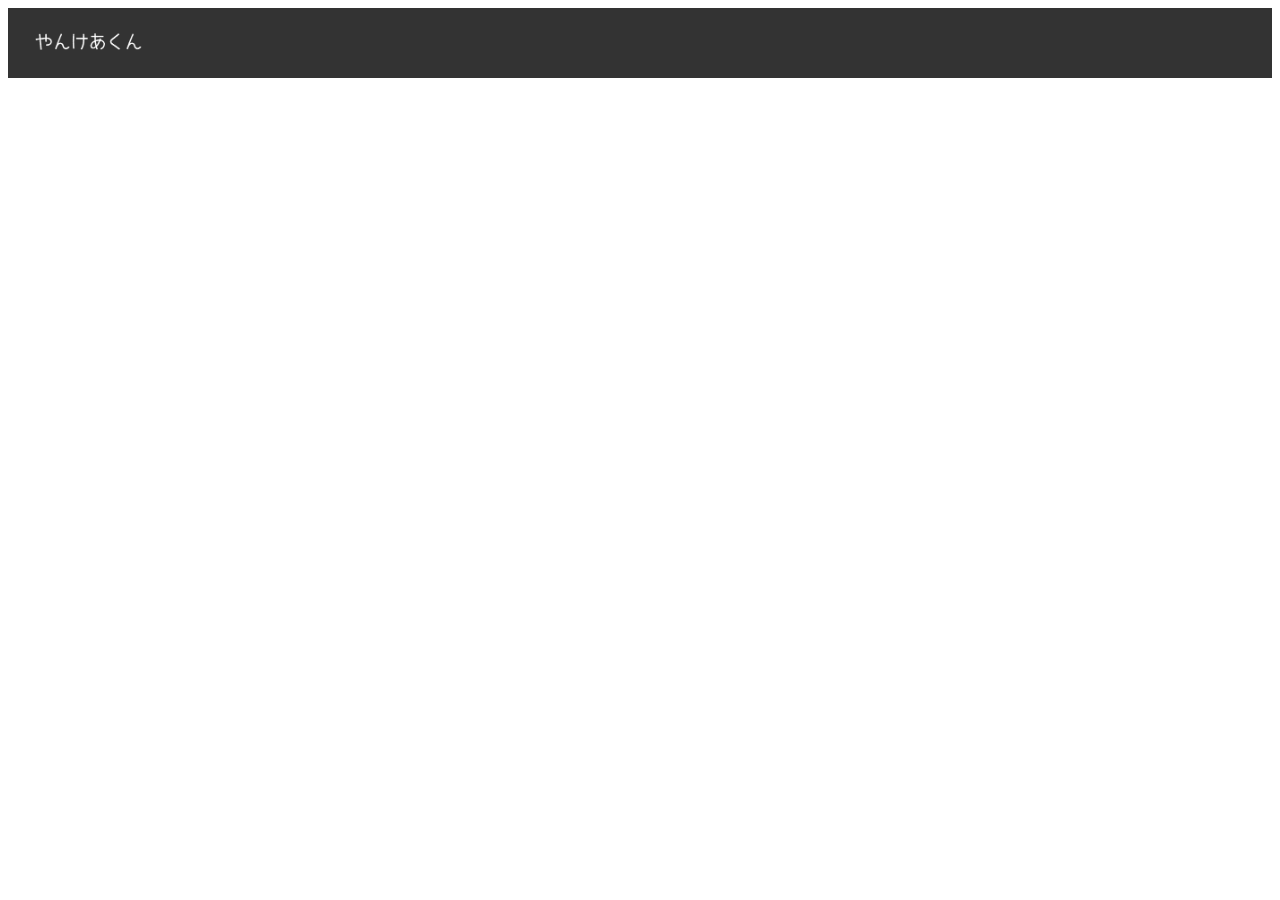
==== AI.html @ 87944248 "色々" ====
<!DOCTYPE html>
<html lang = "ja">
<head>
  <meta charset="UTF-8">
  <meta name = "viewport" content = "width=device-width, initial-scale=1.0">
  <title>AIやんけあくん</title>
  <link rel = "stylesheet" href = "AI.css">
</head>

<body>
  <header>
    <img src = "6d7vv.png">
  </header>
---- AI.css ----
header {
  background-color: #333333;
  display: flex;
  justify-content: space-between;
  padding: 20px;
}

header img{
  height: 30px;
}
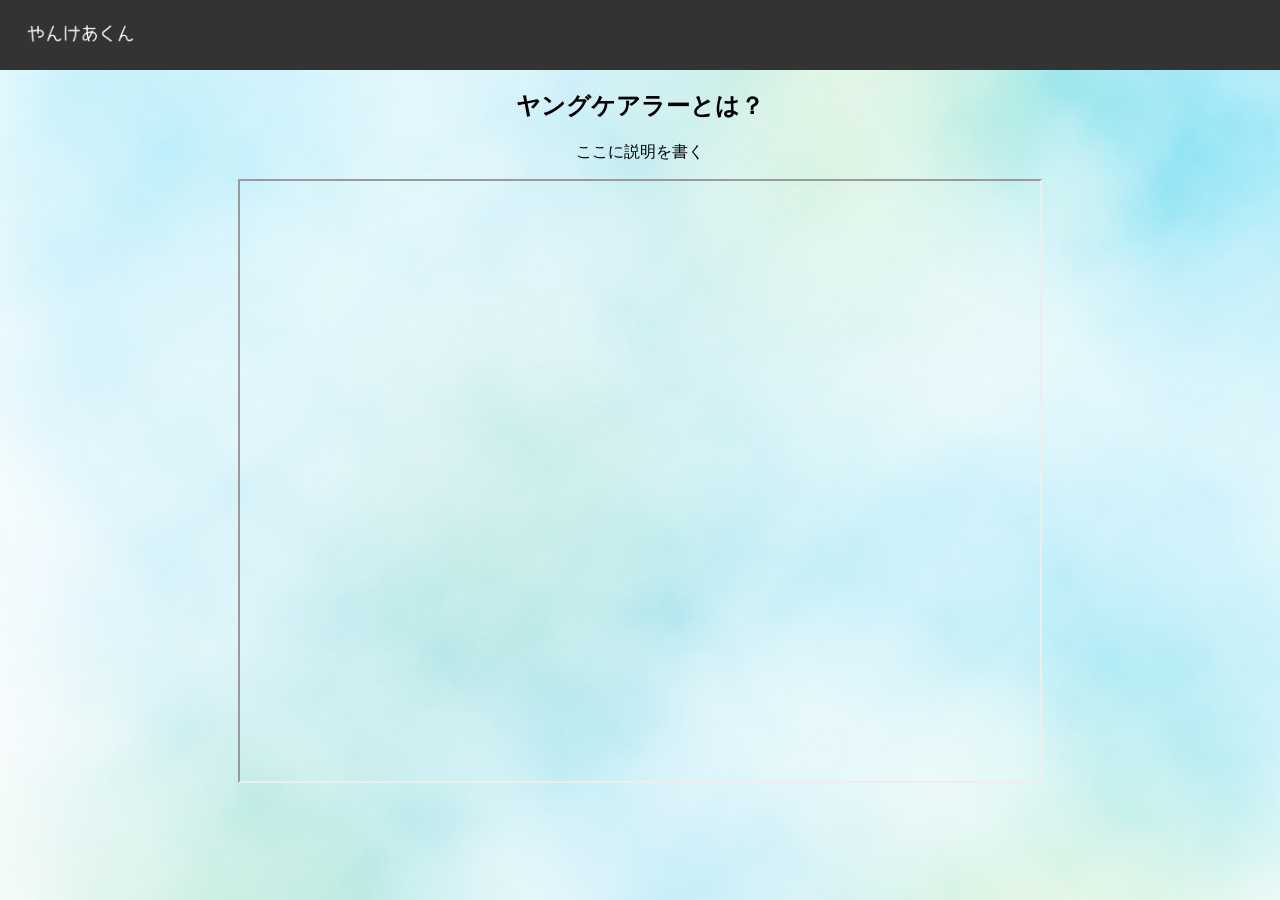
==== commit 2a583b75: "サイト遷移" ====
--- a/AI.html
+++ b/AI.html
@@ -10,4 +10,10 @@
 <body>
   <header>
     <img src = "6d7vv.png">
-  </header>+  </header>
+
+  <div class="content">
+    <h2>ヤングケアラーとは？</h2>
+    <p>ここに説明を書く</p>
+    <iframe src="https://yangu-nu.vercel.app/chat.html" width="800" height="600"></iframe>
+  </div>
--- a/AI.css
+++ b/AI.css
@@ -7,4 +7,11 @@
 
 header img{
   height: 30px;
+}
+
+body {
+  text-align: center;
+  margin: 0;
+  background-image: url(27131331.jpg);
+  background-size: cover;
 }
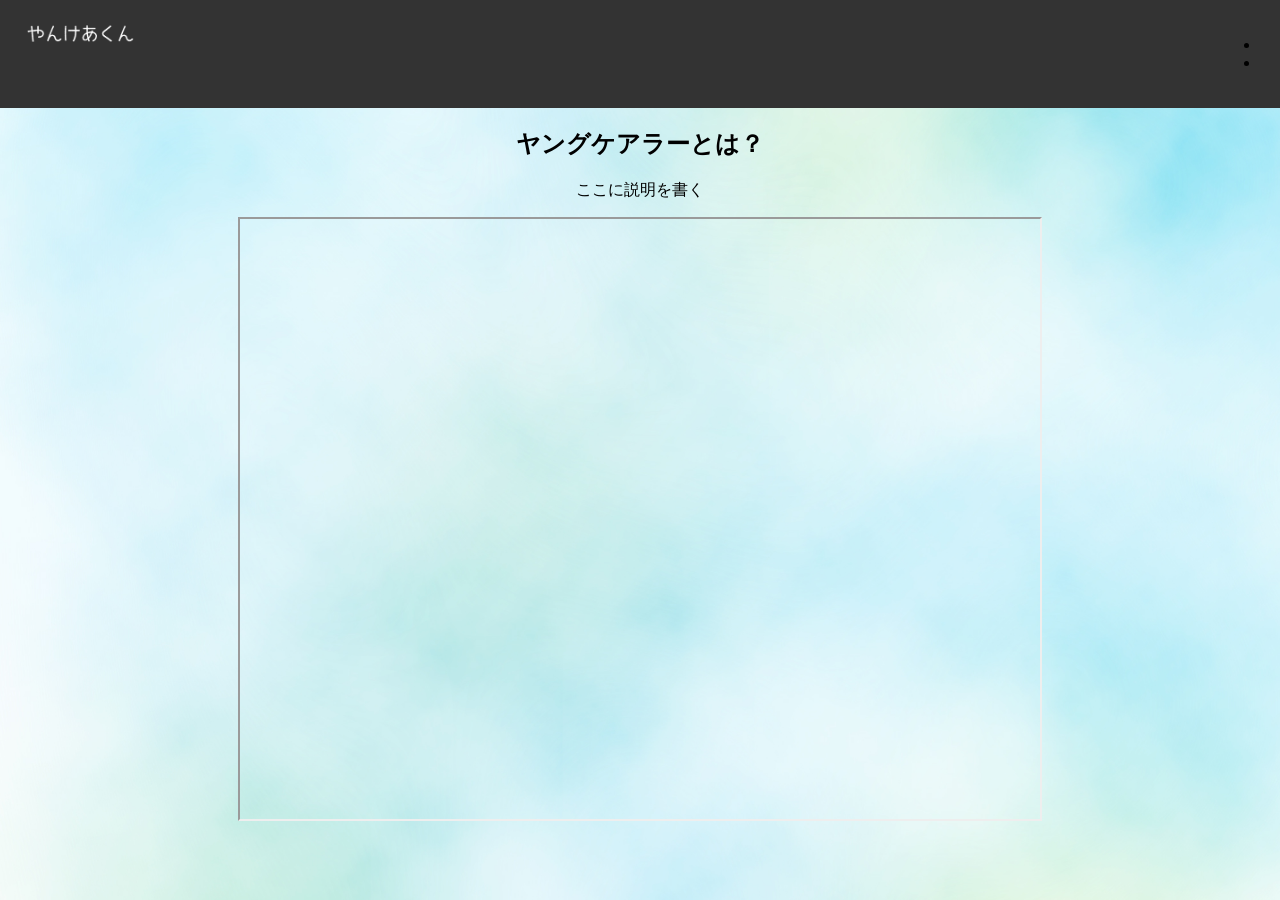
==== commit 007b1762: "ほーむ" ====
--- a/AI.html
+++ b/AI.html
@@ -9,7 +9,13 @@
 
 <body>
   <header>
-    <img src = "6d7vv.png">
+    <a href = "https://projectn-shizuoka.github.io/YC/">
+      <img src = "6d7vv.png">
+    </a>
+    <ul>
+      <li></li>
+      <li></li>
+    </ul>
   </header>
 
   <div class="content">
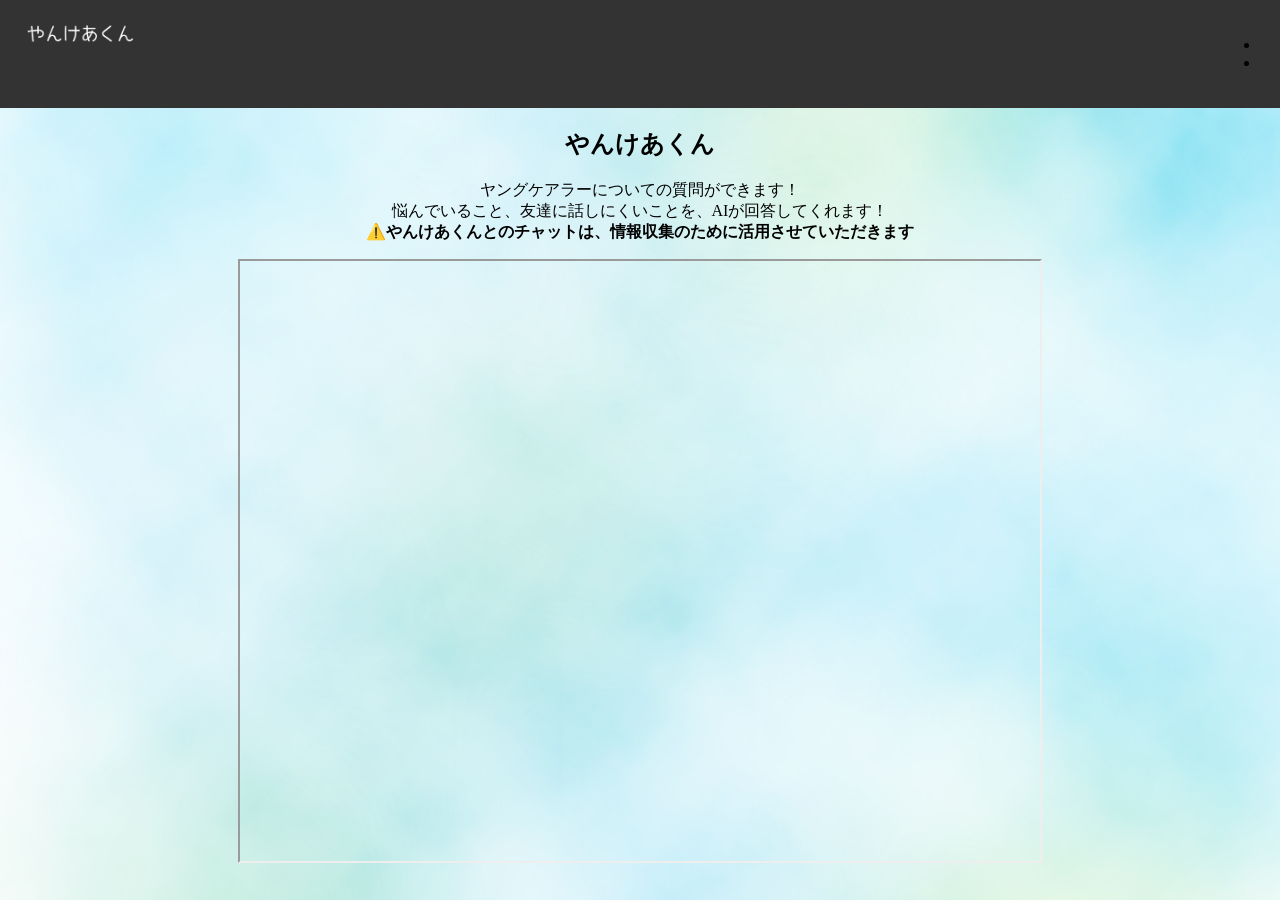
==== commit 7f247333: "色々" ====
--- a/AI.html
+++ b/AI.html
@@ -19,7 +19,12 @@
   </header>
 
   <div class="content">
-    <h2>ヤングケアラーとは？</h2>
-    <p>ここに説明を書く</p>
+    <h2>やんけあくん</h2>
+    <p>ヤングケアラーについての質問ができます！
+      <br>
+      悩んでいること、友達に話しにくいことを、AIが回答してくれます！
+      <br>
+      <span>⚠️やんけあくんとのチャットは、情報収集のために活用させていただきます</span>
+    </p>
     <iframe src="https://yangu-nu.vercel.app/chat.html" width="800" height="600"></iframe>
   </div>
--- a/AI.css
+++ b/AI.css
@@ -14,4 +14,8 @@
   margin: 0;
   background-image: url(27131331.jpg);
   background-size: cover;
-}+}
+
+span {
+  font-weight: bold;
+}
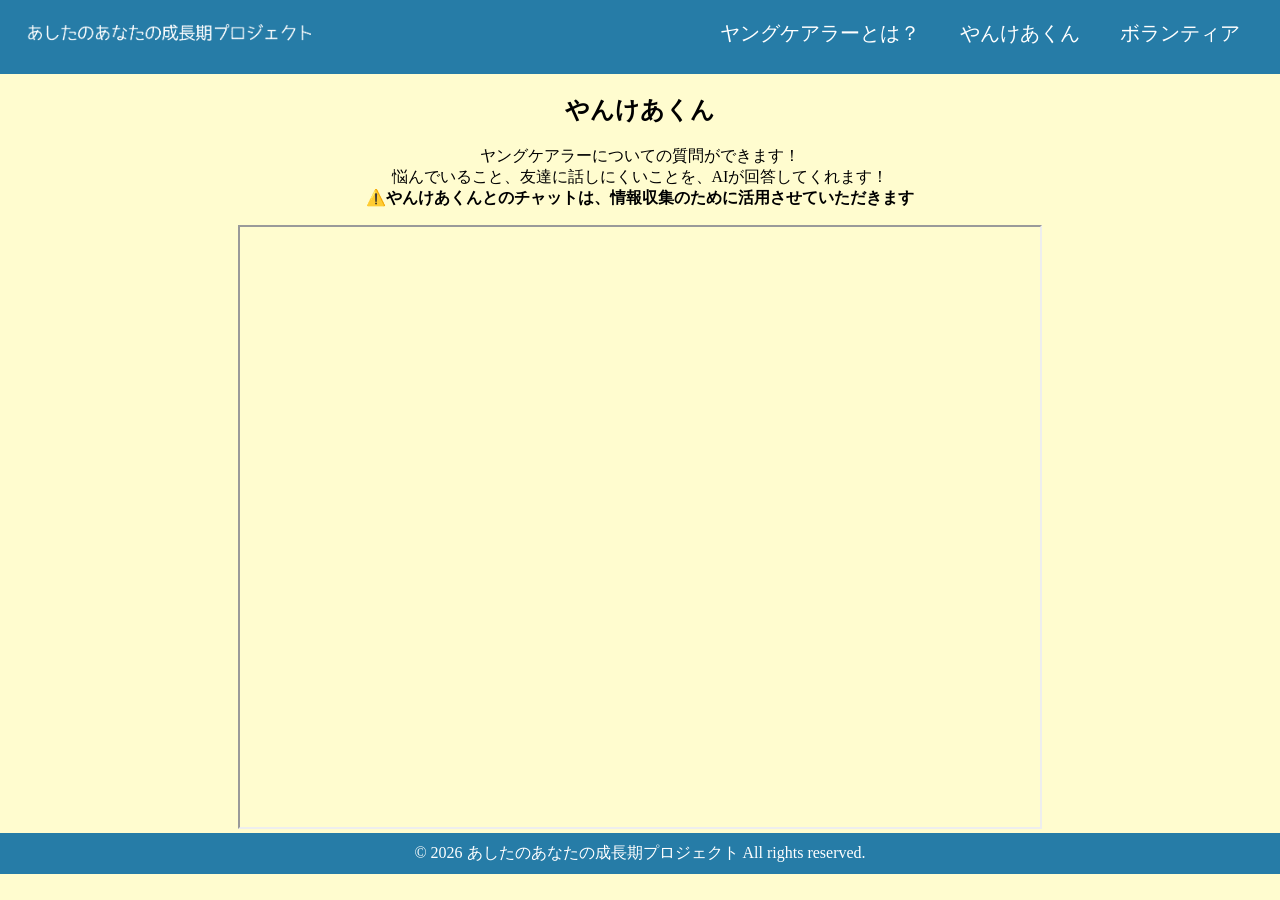
==== commit 1546f145: "やんけあくん更新" ====
--- a/AI.html
+++ b/AI.html
@@ -10,11 +10,12 @@
 <body>
   <header>
     <a href = "https://projectn-shizuoka.github.io/YC/">
-      <img src = "6d7vv.png">
+      <img src = "名前.png">
     </a>
     <ul>
-      <li></li>
-      <li></li>
+      <li><a href = "#ヤングケアラー">ヤングケアラーとは？</a></li>
+      <li><a href = "#やんけあくん">やんけあくん</a></li>
+      <li><a href = "#ボランティア">ボランティア</a></li>
     </ul>
   </header>
 
@@ -27,4 +28,10 @@
       <span>⚠️やんけあくんとのチャットは、情報収集のために活用させていただきます</span>
     </p>
     <iframe src="https://yangu-nu.vercel.app/chat.html" width="800" height="600"></iframe>
-  </div>+  </div>
+
+  <footer>
+    &copy; 2026 あしたのあなたの成長期プロジェクト All rights reserved.
+  </footer>
+</body>
+</html>
--- a/AI.css
+++ b/AI.css
@@ -1,8 +1,28 @@
 header {
-  background-color: #333333;
+  background-color: #267CA7;
   display: flex;
   justify-content: space-between;
   padding: 20px;
+}
+
+header ul {
+  margin: 0;
+  display: flex;
+  list-style: none;
+}
+
+header ul li {
+  padding: 0 20px;
+}
+
+header ul li a {
+  color: #FFFFFF;
+  font-size: 20px;
+  text-decoration: none;
+}
+
+header ul li a:hover {
+  color: #7BC3D1
 }
 
 header img{
@@ -12,10 +32,22 @@
 body {
   text-align: center;
   margin: 0;
-  background-image: url(27131331.jpg);
+  background-image: url(YC_background.png);
   background-size: cover;
 }
 
 span {
   font-weight: bold;
 }
+
+@media (max-width: 768px) {
+  .content {
+
+  }
+}
+
+footer{
+  background-color: #267CA7;
+  color: #FFFFFF;
+  padding: 10px;
+}
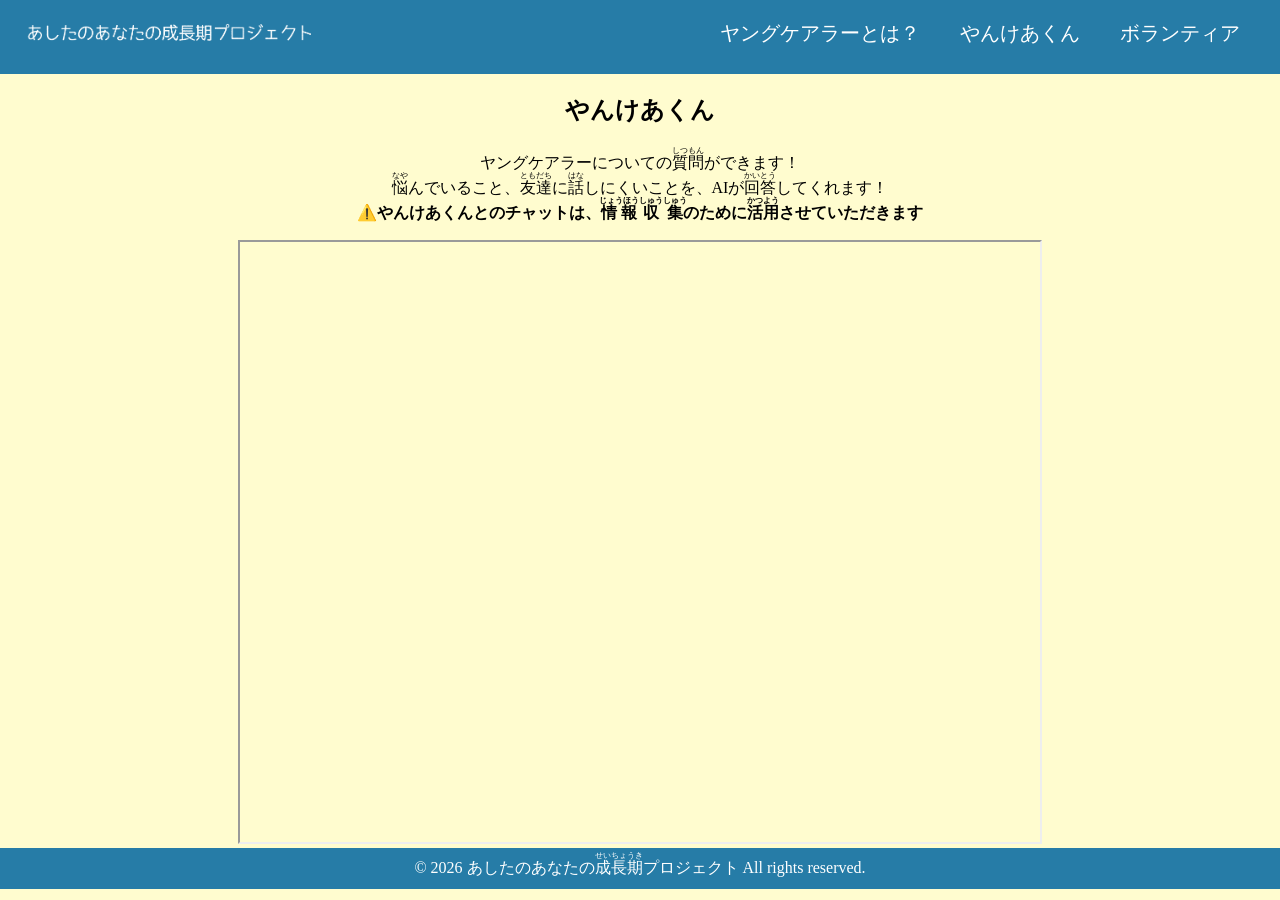
==== commit bdb9a634: "発表前最終更新" ====
--- a/AI.html
+++ b/AI.html
@@ -21,17 +21,17 @@
 
   <div class="content">
     <h2>やんけあくん</h2>
-    <p>ヤングケアラーについての質問ができます！
+    <p>ヤングケアラーについての<ruby><rb>質問</rb><rp>(</rp><rt>しつもん</rt><rp>)</rp></ruby>ができます！
       <br>
-      悩んでいること、友達に話しにくいことを、AIが回答してくれます！
+      <ruby><rb>悩</rb><rp>(</rp><rt>なや</rt><rp>)</rp></ruby>んでいること、<ruby><rb>友達</rb><rp>(</rp><rt>ともだち</rt><rp>)</rp></ruby>に<ruby><rb>話</rb><rp>(</rp><rt>はな</rt><rp>)</rp></ruby>しにくいことを、AIが<ruby><rb>回答</rb><rp>(</rp><rt>かいとう</rt><rp>)</rp></ruby>してくれます！
       <br>
-      <span>⚠️やんけあくんとのチャットは、情報収集のために活用させていただきます</span>
+      <span>⚠️やんけあくんとのチャットは、<ruby><rb>情報</rb><rp>(</rp><rt>じょうほう</rt><rp>)</rp></ruby><ruby><rb>収集</rb><rp>(</rp><rt>しゅうしゅう</rt><rp>)</rp></ruby>のために<ruby><rb>活用</rb><rp>(</rp><rt>かつよう</rt><rp>)</rp></ruby>させていただきます</span>
     </p>
     <iframe src="https://yangu-nu.vercel.app/chat.html" width="800" height="600"></iframe>
   </div>
 
   <footer>
-    &copy; 2026 あしたのあなたの成長期プロジェクト All rights reserved.
+    &copy; 2026 あしたのあなたの<ruby><rb>成長期</rb><rp>(</rp><rt>せいちょうき</rt><rp>)</rp></ruby>プロジェクト All rights reserved.
   </footer>
 </body>
 </html>
--- a/AI.css
+++ b/AI.css
@@ -22,7 +22,7 @@
 }
 
 header ul li a:hover {
-  color: #7BC3D1
+  color: #7BC3D1;
 }
 
 header img{
@@ -40,12 +40,6 @@
   font-weight: bold;
 }
 
-@media (max-width: 768px) {
-  .content {
-
-  }
-}
-
 footer{
   background-color: #267CA7;
   color: #FFFFFF;
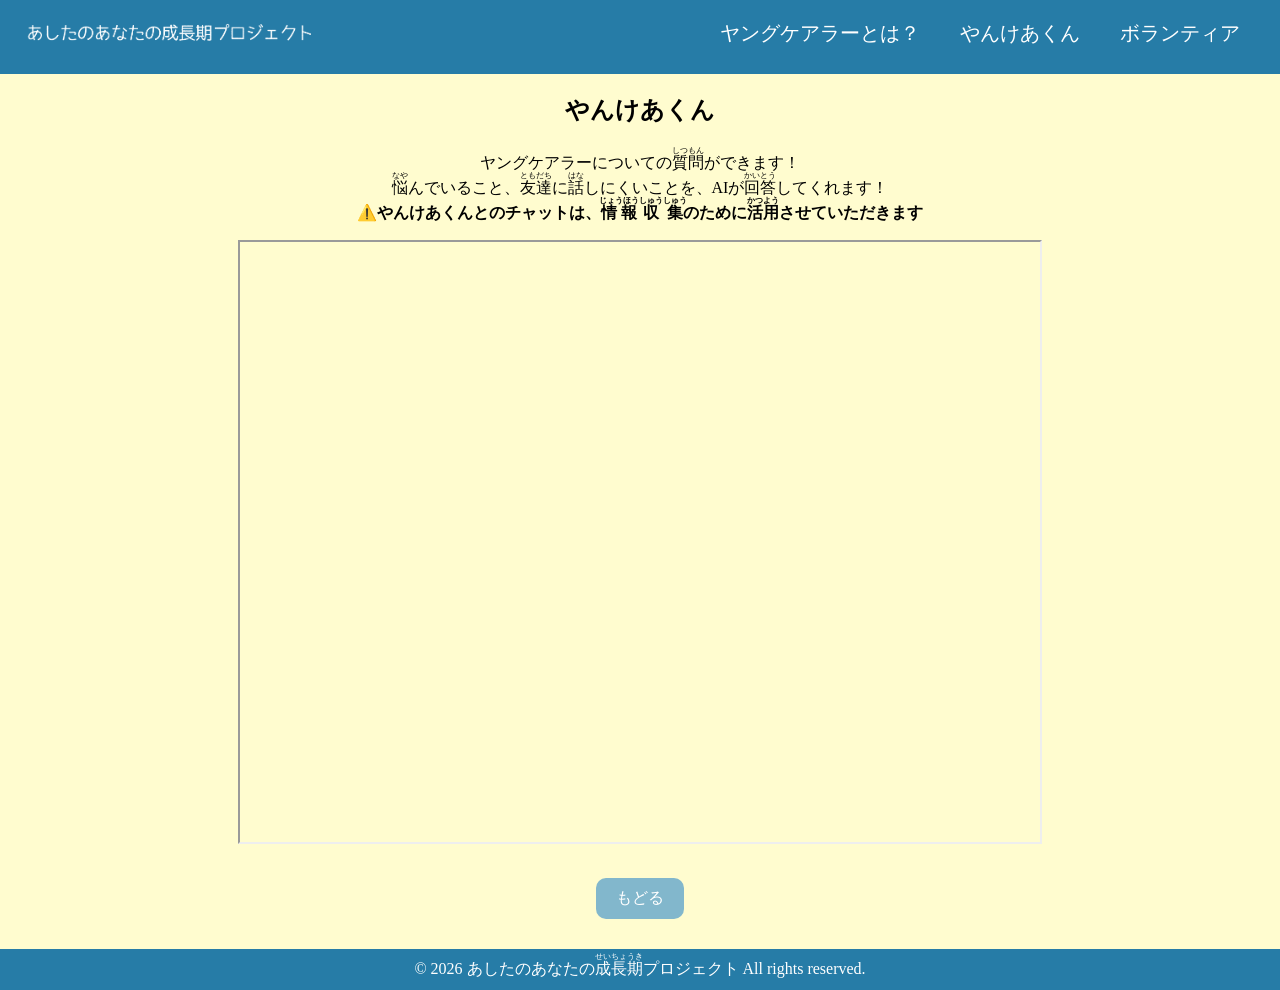
==== commit cfb14540: "もどる追加" ====
--- a/AI.html
+++ b/AI.html
@@ -30,6 +30,10 @@
     <iframe src="https://yangu-nu.vercel.app/chat.html" width="800" height="600"></iframe>
   </div>
 
+  <div class = "back">
+    <a href = "https://projectn-shizuoka.github.io/YC/" class = "btn">もどる</a>
+  </div>
+  
   <footer>
     &copy; 2026 あしたのあなたの<ruby><rb>成長期</rb><rp>(</rp><rt>せいちょうき</rt><rp>)</rp></ruby>プロジェクト All rights reserved.
   </footer>
--- a/AI.css
+++ b/AI.css
@@ -40,6 +40,24 @@
   font-weight: bold;
 }
 
+.btn {
+  display: inline-block;
+  padding: 10px 20px;
+  background: #82B7CC;
+  color: white;
+  text-decoration: none;
+  border-radius: 10px;
+  transition: 0.3s;
+}
+
+.btn:hover {
+  background: #4f8cad;
+}
+
+.back {
+  padding: 30px;
+}
+
 footer{
   background-color: #267CA7;
   color: #FFFFFF;
